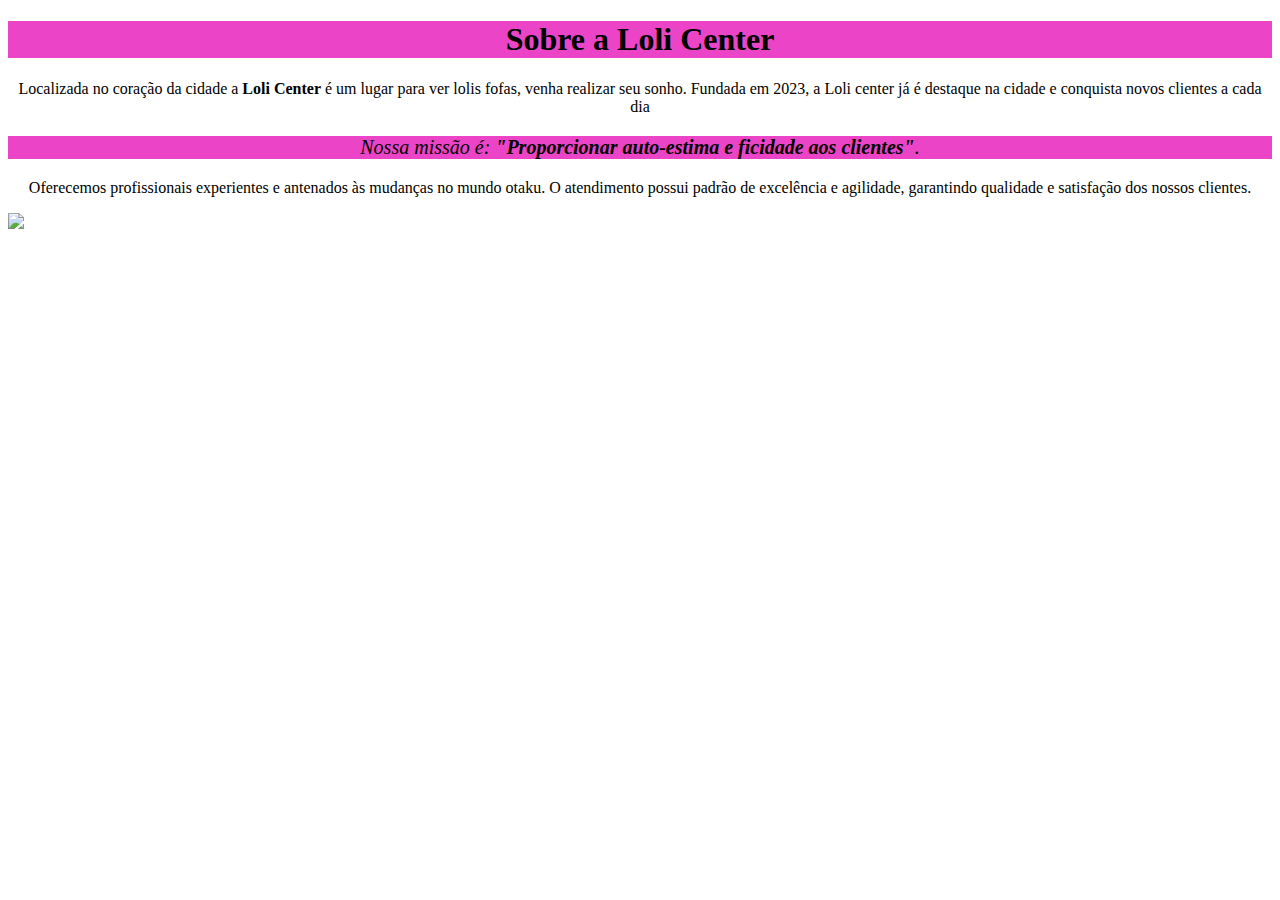
==== index.html @ 68a40daa "Update index.html" ====
<!DOCTYPE html>
<html lang="pt-br"> 
      <head>
            <meta charset="UTF-8">
            <title>Loli Center</title>

            <style>
            p {
                 text-align:center
             }

             #banner {
                 width: 40%;
             }

            </style>
      </head>
      <body> 
            <h1 style="text-align:center; background: #eb44c6">Sobre a Loli Center</h1>

            <p>Localizada no coração da cidade a <strong>Loli Center</strong> é um lugar para ver lolis fofas, venha realizar seu sonho. 
            Fundada em 2023, a Loli center já é destaque na cidade e conquista novos clientes a cada dia</p>
        
            <p style="font-size: 20px; background: #eb44c6"><em>Nossa missão é: <strong>"Proporcionar auto-estima e ficidade aos clientes"</strong>.</em></p>
        
          

            <p>Oferecemos profissionais experientes e antenados às mudanças no mundo otaku. 
            O atendimento possui padrão de excelência e agilidade, garantindo qualidade e satisfação dos nossos clientes.</p>
      </body>
</html>
       <img id="banner" src="https://encrypted-tbn0.gstatic.com/images?q=tbn:ANd9GcR35EzmMSUMhcon-weWomvE6POP6hOkwaKQdA&usqp=CAU">
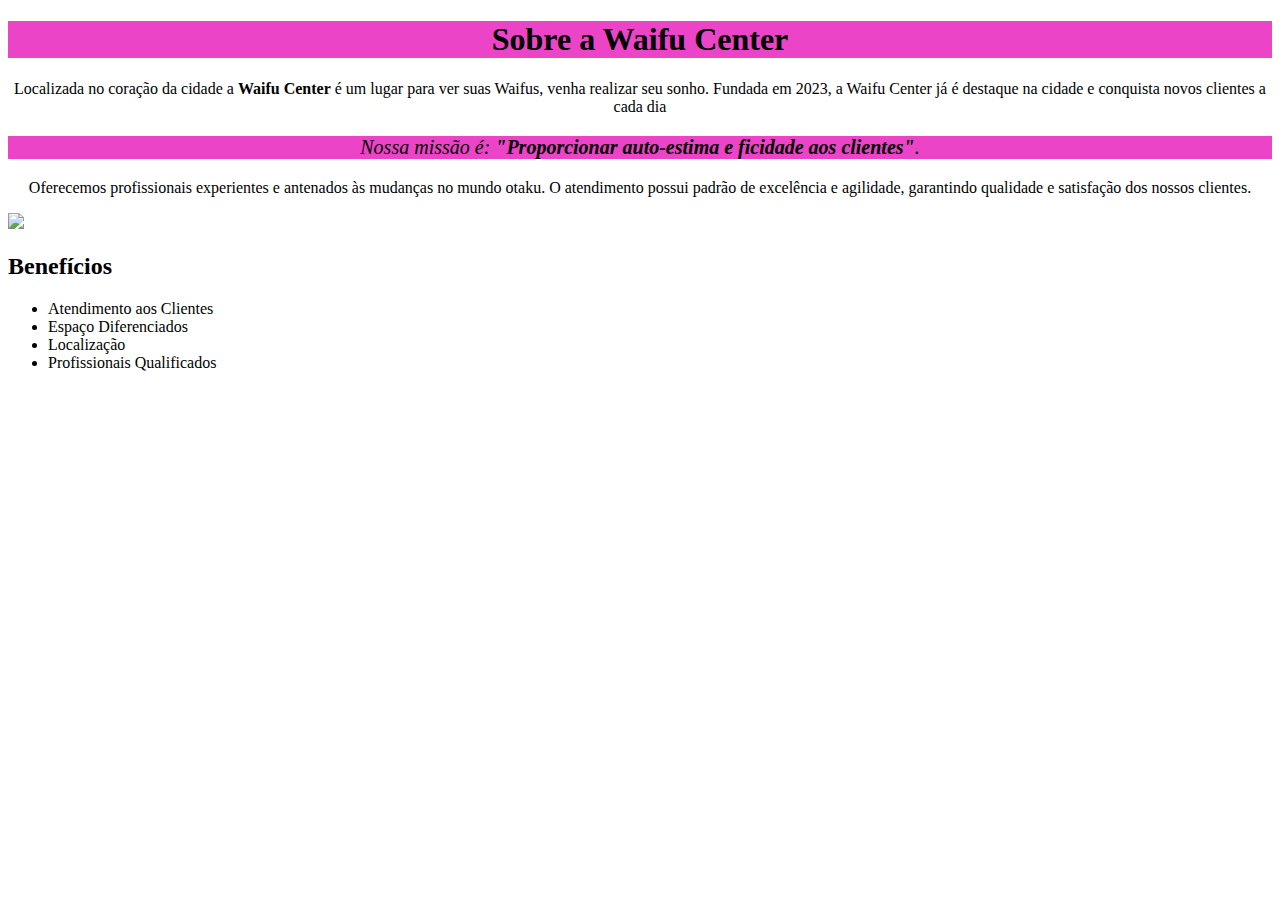
==== commit afd6166e: "Update index.html" ====
--- a/index.html
+++ b/index.html
@@ -2,7 +2,7 @@
 <html lang="pt-br"> 
       <head>
             <meta charset="UTF-8">
-            <title>Loli Center</title>
+            <title>Waifu Center</title>
 
             <style>
             p {
@@ -10,16 +10,16 @@
              }
 
              #banner {
-                 width: 40%;
+                 width: 60%;
              }
 
             </style>
       </head>
       <body> 
-            <h1 style="text-align:center; background: #eb44c6">Sobre a Loli Center</h1>
+            <h1 style="text-align:center; background: #eb44c6">Sobre a Waifu Center</h1>
 
-            <p>Localizada no coração da cidade a <strong>Loli Center</strong> é um lugar para ver lolis fofas, venha realizar seu sonho. 
-            Fundada em 2023, a Loli center já é destaque na cidade e conquista novos clientes a cada dia</p>
+            <p>Localizada no coração da cidade a <strong>Waifu Center</strong> é um lugar para ver suas Waifus, venha realizar seu sonho. 
+            Fundada em 2023, a Waifu Center já é destaque na cidade e conquista novos clientes a cada dia</p>
         
             <p style="font-size: 20px; background: #eb44c6"><em>Nossa missão é: <strong>"Proporcionar auto-estima e ficidade aos clientes"</strong>.</em></p>
         
@@ -27,6 +27,16 @@
 
             <p>Oferecemos profissionais experientes e antenados às mudanças no mundo otaku. 
             O atendimento possui padrão de excelência e agilidade, garantindo qualidade e satisfação dos nossos clientes.</p>
+
+            <img id="banner" src="https://cutewallpaper.org/22/devil-loli-anime-wallpapers/158709684.jpg">
+
+            <H2>Benefícios</H2>
+
+            <ul> 
+                <li>Atendimento aos Clientes</li>
+                <li>Espaço Diferenciados</li>
+                <li>Localização</li>
+                <li>Profissionais Qualificados</li>
+            </ul>
       </body>
 </html>
-       <img id="banner" src="https://encrypted-tbn0.gstatic.com/images?q=tbn:ANd9GcR35EzmMSUMhcon-weWomvE6POP6hOkwaKQdA&usqp=CAU">
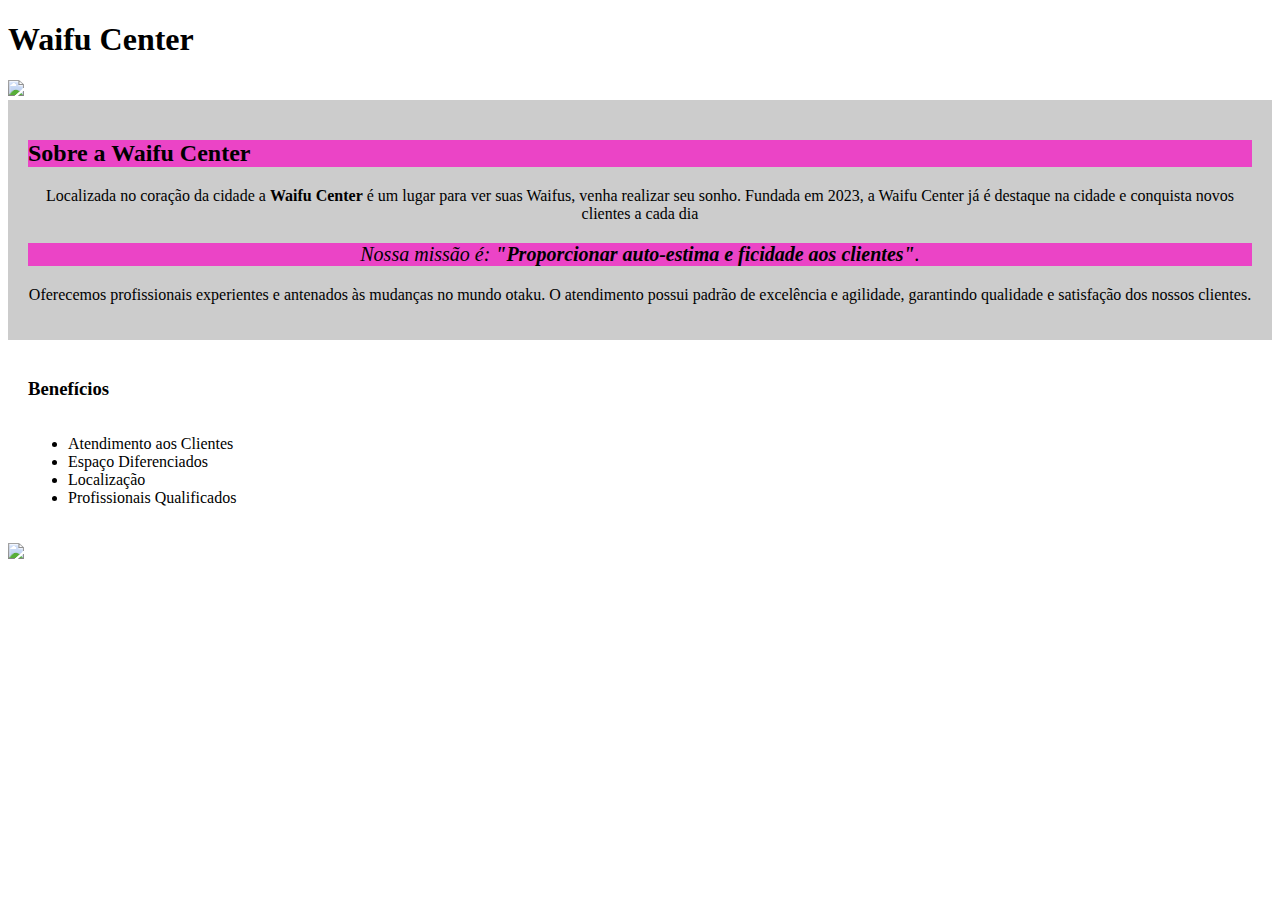
==== commit 38e55abd: "Update index.html" ====
--- a/index.html
+++ b/index.html
@@ -13,10 +13,38 @@
                  width: 60%;
              }
 
+             .imagem {
+                width: 50%
+             }
+             ul {
+                display: inline-block;
+                vertical-align: top;
+                width: 20%;
+                margin-right: 15%;
+             }
+
+             .beneficios {
+                background: #FFFFFF;
+                PADDING: 20px;
+             }
+
+             .principal {
+                background: #CCCCCC;
+                PADDING: 20PX;
+             }
+
             </style>
       </head>
       <body> 
-            <h1 style="text-align:center; background: #eb44c6">Sobre a Waifu Center</h1>
+         <header>
+               <h1>Waifu Center</h1>
+         </header>
+
+        <img id="banner" src="https://cutewallpaper.org/22/devil-loli-anime-wallpapers/158709684.jpg">
+
+        <div class="principal">
+    
+            <h2 class="titulo-centralizado" style="background: #eb44c6">Sobre a Waifu Center</h2>
 
             <p>Localizada no coração da cidade a <strong>Waifu Center</strong> é um lugar para ver suas Waifus, venha realizar seu sonho. 
             Fundada em 2023, a Waifu Center já é destaque na cidade e conquista novos clientes a cada dia</p>
@@ -28,9 +56,10 @@
             <p>Oferecemos profissionais experientes e antenados às mudanças no mundo otaku. 
             O atendimento possui padrão de excelência e agilidade, garantindo qualidade e satisfação dos nossos clientes.</p>
 
-            <img id="banner" src="https://cutewallpaper.org/22/devil-loli-anime-wallpapers/158709684.jpg">
+        </div>
 
-            <H2>Benefícios</H2>
+        <div class="beneficios">
+            <H3 class="titulo-centralizado">Benefícios</H3>
 
             <ul> 
                 <li>Atendimento aos Clientes</li>
@@ -38,5 +67,10 @@
                 <li>Localização</li>
                 <li>Profissionais Qualificados</li>
             </ul>
+        </div>
+
+            <img src="https://wallpapercave.com/wp/wp3983013.jpg" class="imagem">
+
       </body>
+      
 </html>
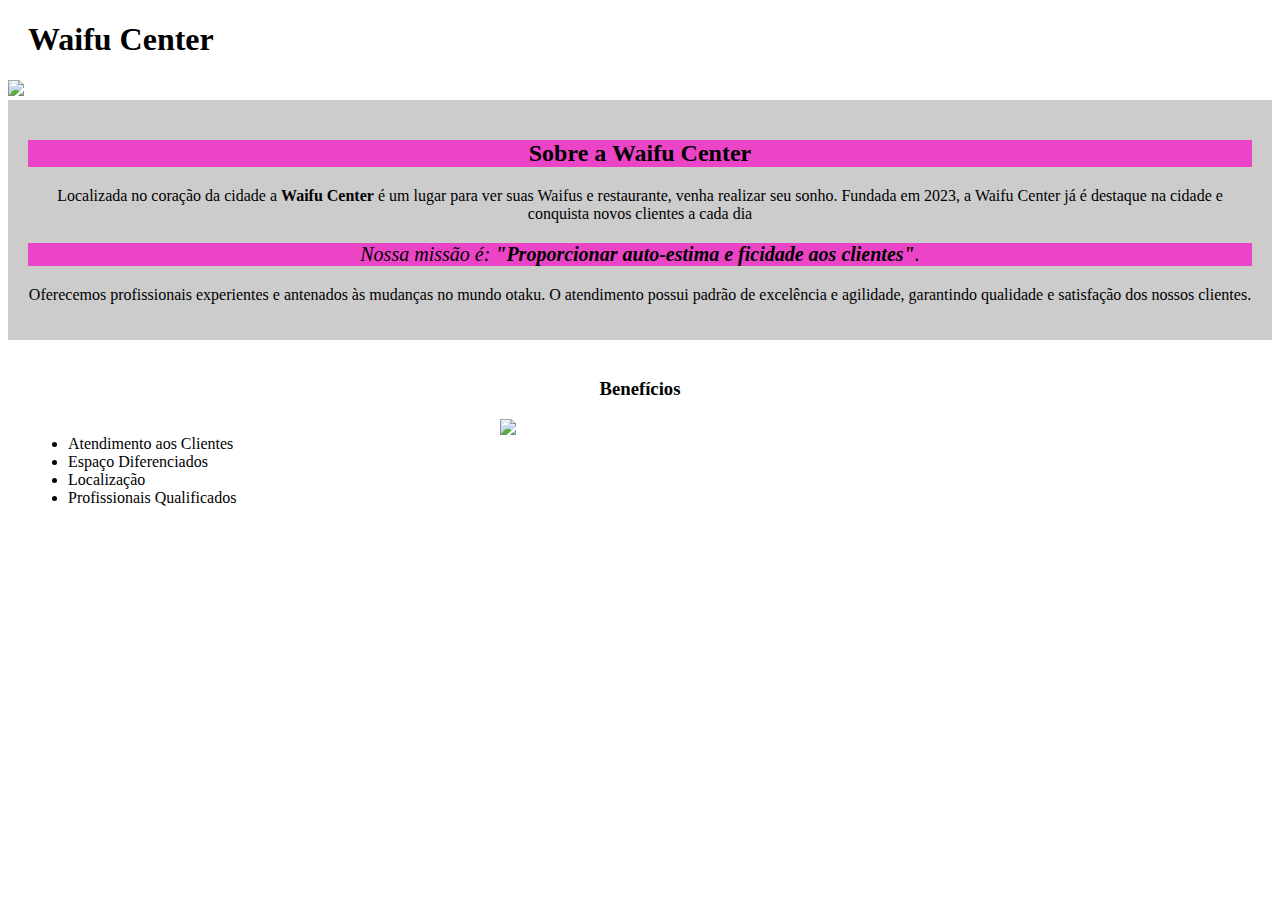
==== commit ccf3bd2f: "Update index.html" ====
--- a/index.html
+++ b/index.html
@@ -13,6 +13,10 @@
                  width: 60%;
              }
 
+             .titulo-centralizado {
+                text-align: Center
+             }
+        
              .imagem {
                 width: 50%
              }
@@ -33,11 +37,15 @@
                 PADDING: 20PX;
              }
 
+             .titulo-principal {
+                padding-left: 20px
+             }
+
             </style>
       </head>
       <body> 
          <header>
-               <h1>Waifu Center</h1>
+               <h1 class="titulo-principal">Waifu Center</h1>
          </header>
 
         <img id="banner" src="https://cutewallpaper.org/22/devil-loli-anime-wallpapers/158709684.jpg">
@@ -46,7 +54,7 @@
     
             <h2 class="titulo-centralizado" style="background: #eb44c6">Sobre a Waifu Center</h2>
 
-            <p>Localizada no coração da cidade a <strong>Waifu Center</strong> é um lugar para ver suas Waifus, venha realizar seu sonho. 
+            <p>Localizada no coração da cidade a <strong>Waifu Center</strong> é um lugar para ver suas Waifus e restaurante, venha realizar seu sonho. 
             Fundada em 2023, a Waifu Center já é destaque na cidade e conquista novos clientes a cada dia</p>
         
             <p style="font-size: 20px; background: #eb44c6"><em>Nossa missão é: <strong>"Proporcionar auto-estima e ficidade aos clientes"</strong>.</em></p>
@@ -67,9 +75,11 @@
                 <li>Localização</li>
                 <li>Profissionais Qualificados</li>
             </ul>
+
+            <img src="https://wallpapercave.com/wp/wp3983013.jpg" class="imagem">
+
         </div>
 
-            <img src="https://wallpapercave.com/wp/wp3983013.jpg" class="imagem">
 
       </body>
       
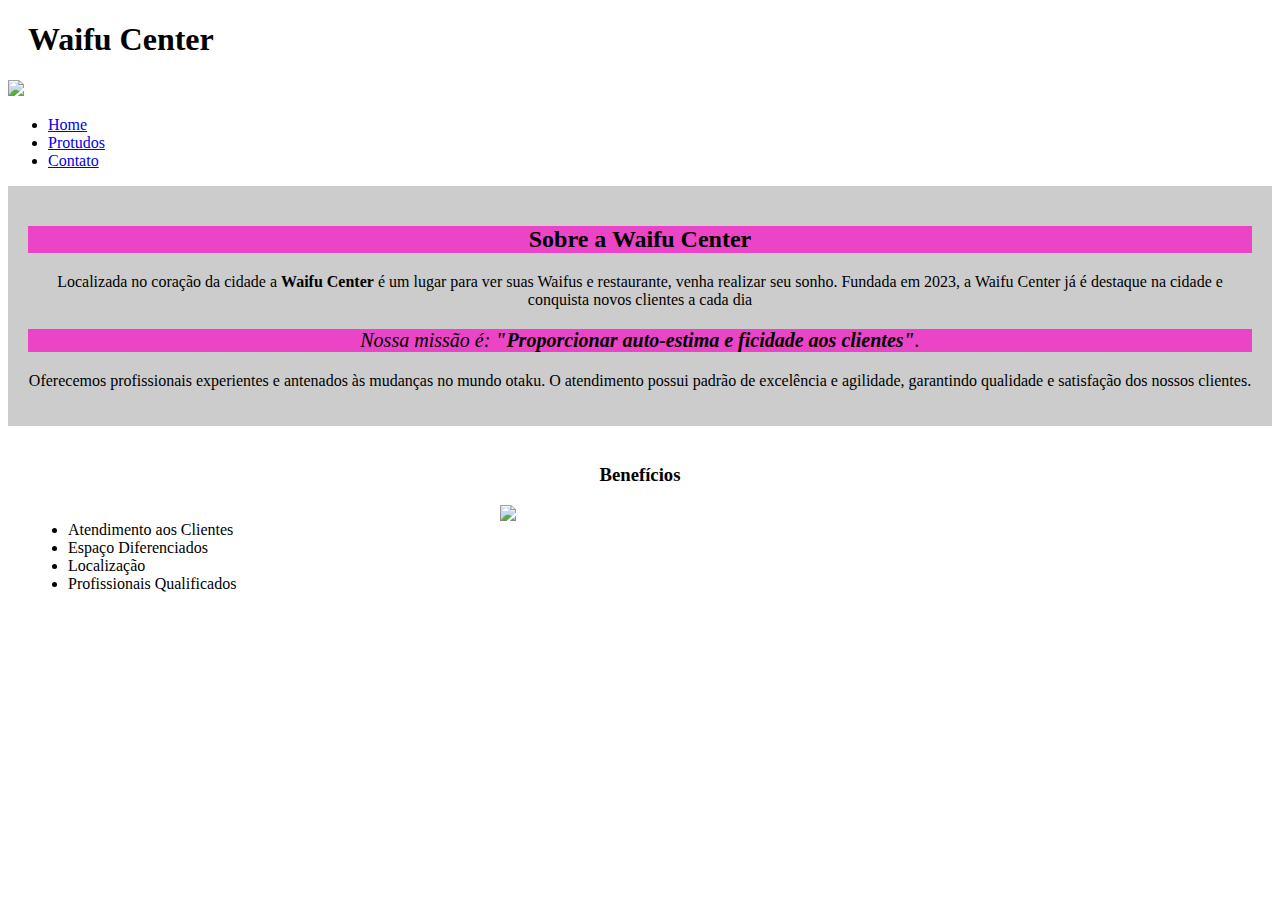
==== commit a65a0dfe: "Update index.html" ====
--- a/index.html
+++ b/index.html
@@ -50,6 +50,14 @@
 
         <img id="banner" src="https://cutewallpaper.org/22/devil-loli-anime-wallpapers/158709684.jpg">
 
+        <nav>                
+            <ul>
+                <li><a href="index.html">Home</a></li>
+                <li><a href="produtos.html">Protudos</a></li>
+                <li><a href="contatos.html">Contato</a></li>
+            </ul>
+        </nav>
+
         <div class="principal">
     
             <h2 class="titulo-centralizado" style="background: #eb44c6">Sobre a Waifu Center</h2>
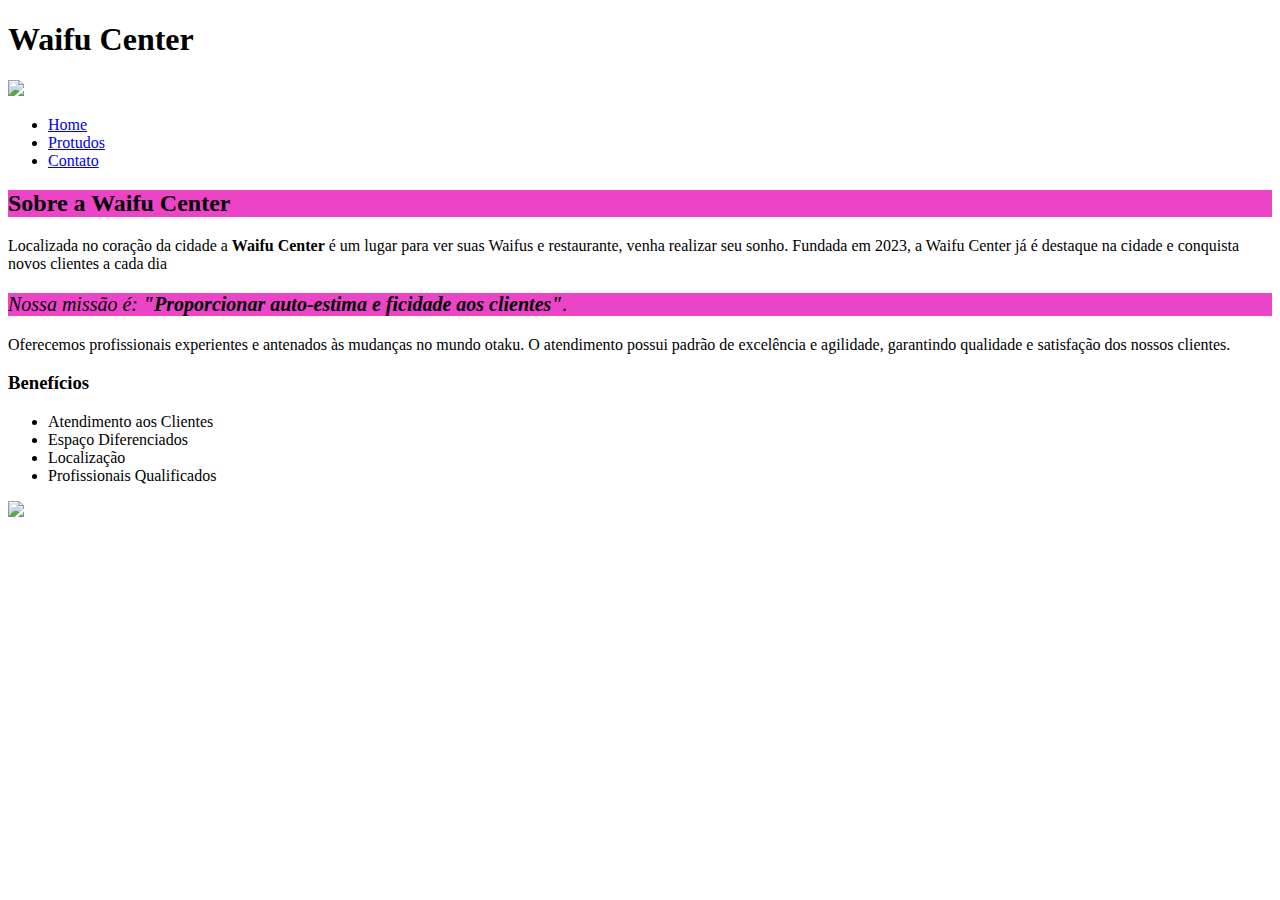
==== commit 9bfb0015: "Update index.html" ====
--- a/index.html
+++ b/index.html
@@ -5,42 +5,7 @@
             <title>Waifu Center</title>
 
             <style>
-            p {
-                 text-align:center
-             }
-
-             #banner {
-                 width: 60%;
-             }
-
-             .titulo-centralizado {
-                text-align: Center
-             }
-        
-             .imagem {
-                width: 50%
-             }
-             ul {
-                display: inline-block;
-                vertical-align: top;
-                width: 20%;
-                margin-right: 15%;
-             }
-
-             .beneficios {
-                background: #FFFFFF;
-                PADDING: 20px;
-             }
-
-             .principal {
-                background: #CCCCCC;
-                PADDING: 20PX;
-             }
-
-             .titulo-principal {
-                padding-left: 20px
-             }
-
+            
             </style>
       </head>
       <body> 
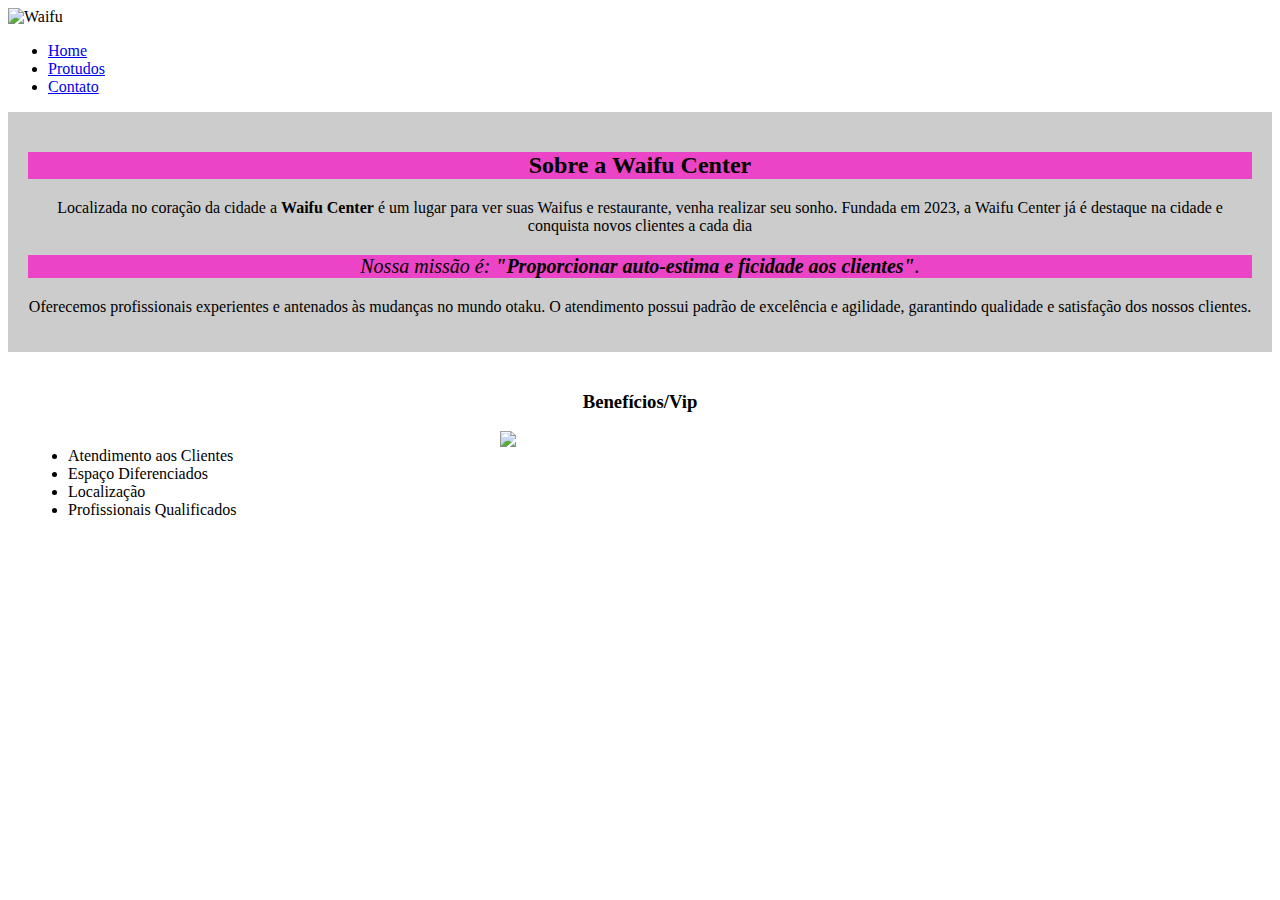
==== commit 3c59a347: "Update index.html" ====
--- a/index.html
+++ b/index.html
@@ -3,18 +3,12 @@
       <head>
             <meta charset="UTF-8">
             <title>Waifu Center</title>
-
-            <style>
-            
-            </style>
-      </head>
-      <body> 
-         <header>
-               <h1 class="titulo-principal">Waifu Center</h1>
-         </header>
-
-        <img id="banner" src="https://cutewallpaper.org/22/devil-loli-anime-wallpapers/158709684.jpg">
-
+            <link rel="stylesheet" href="style.css">
+       </head>
+        <body>
+            <div class="container">
+                <img id="banner" src="https://th.bing.com/th/id/OIG.S7qIkj768Qc7tCrcqoeT?pid=ImgGn" alt="Waifu" class="center-image">
+            </div>
         <nav>                
             <ul>
                 <li><a href="index.html">Home</a></li>
@@ -40,7 +34,7 @@
         </div>
 
         <div class="beneficios">
-            <H3 class="titulo-centralizado">Benefícios</H3>
+            <H3 class="titulo-centralizado">Benefícios/Vip</H3>
 
             <ul> 
                 <li>Atendimento aos Clientes</li>
@@ -49,7 +43,7 @@
                 <li>Profissionais Qualificados</li>
             </ul>
 
-            <img src="https://wallpapercave.com/wp/wp3983013.jpg" class="imagem">
+            <img src="https://th.bing.com/th/id/OIG..X4xDHnB1QlNOy9FdJAs?w=270&h=270&c=6&r=0&o=5&pid=ImgGn" class="imagem">
 
         </div>
 
--- a/style.css
+++ b/style.css
@@ -0,0 +1,35 @@
+ p {
+                 text-align:center
+             }
+
+             #banner {
+                 width: 60%;
+             }
+
+             .titulo-centralizado {
+                text-align: Center
+             }
+        
+             .imagem {
+                width: 50%
+             }
+             ul {
+                display: inline-block;
+                vertical-align: top;
+                width: 20%;
+                margin-right: 15%;
+             }
+
+             .beneficios {
+                background: #FFFFFF;
+                PADDING: 20px;
+             }
+
+             .principal {
+                background: #CCCCCC;
+                PADDING: 20PX;
+             }
+
+             .titulo-principal {
+                padding-left: 20px
+             }
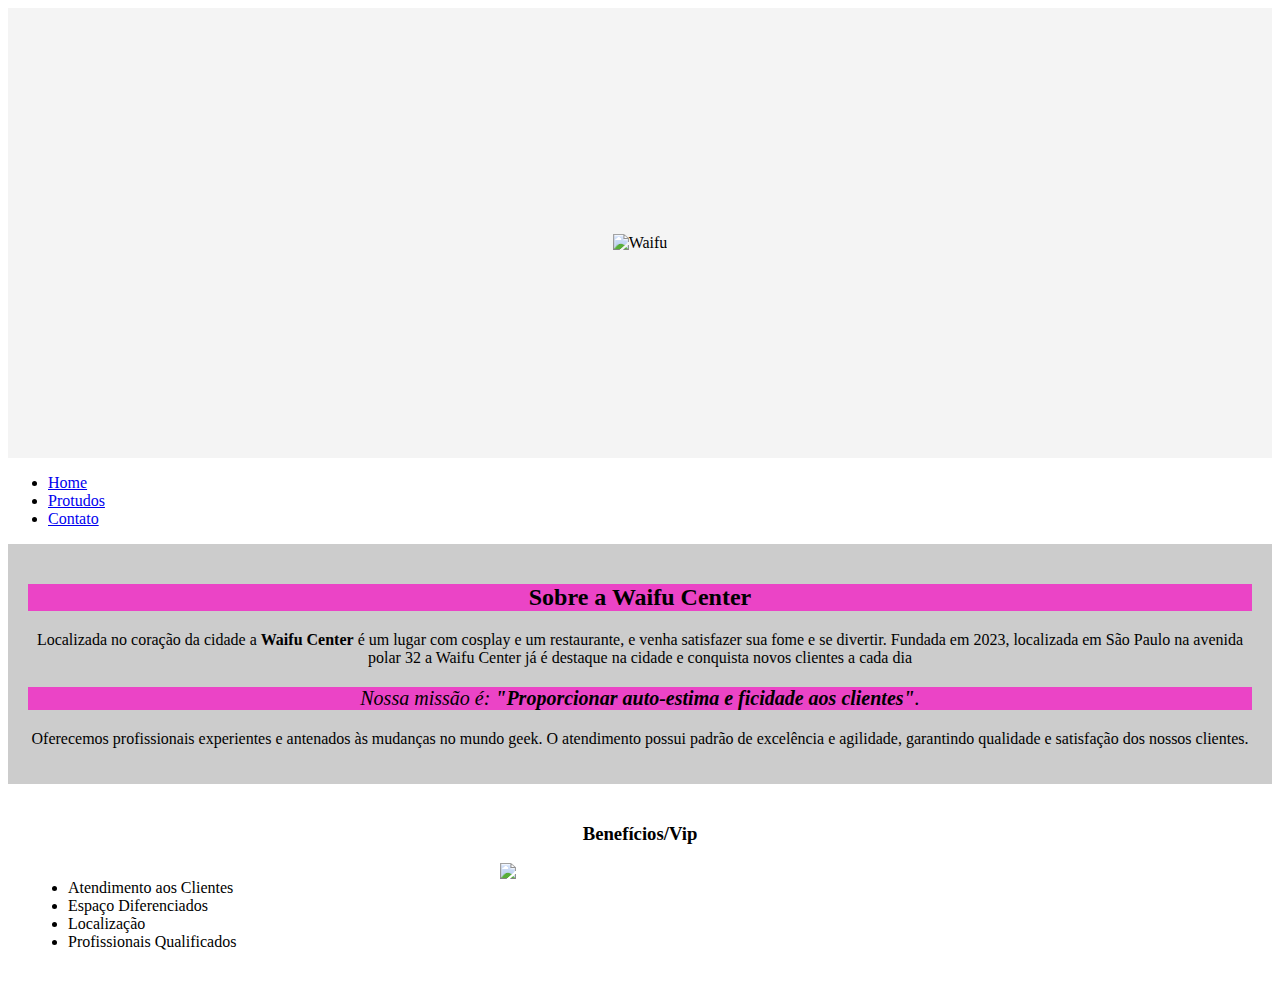
==== commit 406406e2: "Update index.html" ====
--- a/index.html
+++ b/index.html
@@ -21,14 +21,14 @@
     
             <h2 class="titulo-centralizado" style="background: #eb44c6">Sobre a Waifu Center</h2>
 
-            <p>Localizada no coração da cidade a <strong>Waifu Center</strong> é um lugar para ver suas Waifus e restaurante, venha realizar seu sonho. 
-            Fundada em 2023, a Waifu Center já é destaque na cidade e conquista novos clientes a cada dia</p>
+            <p>Localizada no coração da cidade a <strong>Waifu Center</strong> é um lugar com cosplay e um restaurante, e venha satisfazer sua fome e se divertir. 
+            Fundada em 2023, localizada em São Paulo na avenida polar 32 a Waifu Center já é destaque na cidade e conquista novos clientes a cada dia</p>
         
             <p style="font-size: 20px; background: #eb44c6"><em>Nossa missão é: <strong>"Proporcionar auto-estima e ficidade aos clientes"</strong>.</em></p>
         
           
 
-            <p>Oferecemos profissionais experientes e antenados às mudanças no mundo otaku. 
+            <p>Oferecemos profissionais experientes e antenados às mudanças no mundo geek. 
             O atendimento possui padrão de excelência e agilidade, garantindo qualidade e satisfação dos nossos clientes.</p>
 
         </div>
--- a/style.css
+++ b/style.css
@@ -1,35 +1,47 @@
- p {
-                 text-align:center
-             }
+.container {
+    margin: 10;
+    padding: 20;
+    display: flex;
+    align-items: center;
+    justify-content: center;
+    height: 50vh;
+    background-color: #f4f4f4;
+}
 
-             #banner {
-                 width: 60%;
-             }
+.center-image {
+    max-width: 20%;
+    height: auto;
+    margin-top: 20px; 
+}
 
-             .titulo-centralizado {
-                text-align: Center
-             }
-        
-             .imagem {
-                width: 50%
-             }
-             ul {
-                display: inline-block;
-                vertical-align: top;
-                width: 20%;
-                margin-right: 15%;
-             }
+p {
+    text-align:center
+}
 
-             .beneficios {
-                background: #FFFFFF;
-                PADDING: 20px;
-             }
+.titulo-centralizado {
+   text-align: Center
+}
 
-             .principal {
-                background: #CCCCCC;
-                PADDING: 20PX;
-             }
+.imagem {
+   width: 20%
+}
+ul {
+   display: inline-block;
+   vertical-align: top;
+   width: 20%;
+   margin-right: 15%;
+}
 
-             .titulo-principal {
-                padding-left: 20px
-             }
+.beneficios {
+   background: #FFFFFF;
+   PADDING: 20px;
+}
+
+.principal {
+   background: #CCCCCC;
+   PADDING: 20PX;
+}
+
+.titulo-principal {
+   padding-left: 20px
+}
